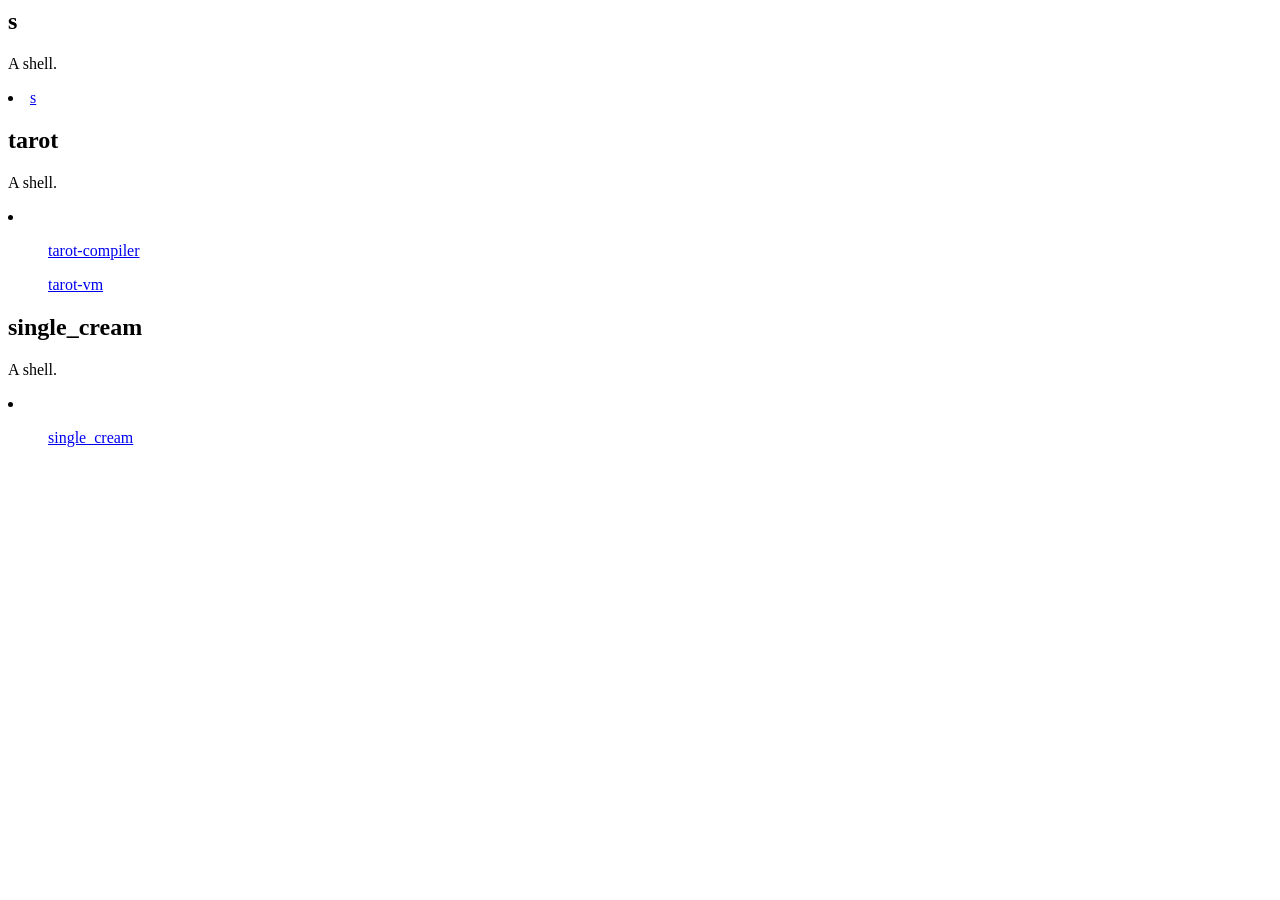
==== projects.html @ 4768ce4c "Create projects.html" ====
<html>
<head>
<title>Projects</title>
</head>
<body>

<div class="project">
<h2>s</h2>
<p>A shell.</p>
<li>
</ul><a href="https://github.com/rain-1/s">s</a></ul>
</li>
</div>

<div class="project">
<h2>tarot</h2>
<p>A shell.</p>
<li>
<ul><a href="https://github.com/rain-1/tarot-compiler">tarot-compiler</a></ul>
<ul><a href="https://github.com/rain-1/tarot-vm">tarot-vm</a></ul>
</li>
</div>

<div class="project">
<h2>single_cream</h2>
<p>A shell.</p>
<li>
<ul><a href="https://github.com/rain-1/single_cream">single_cream</a></ul>
</li>
</div>

</body>
</html>
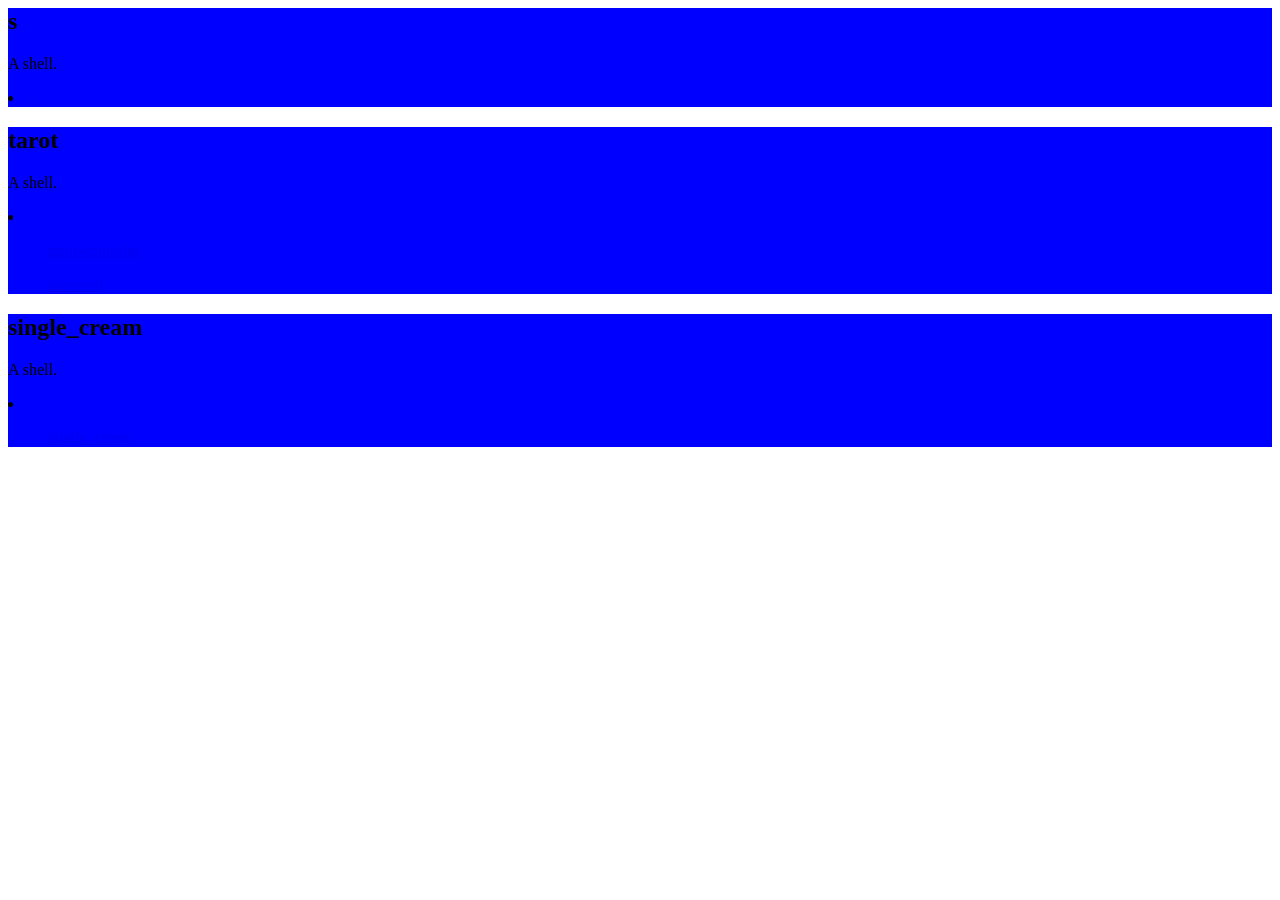
==== commit 36f022e6: "Update projects.html" ====
--- a/projects.html
+++ b/projects.html
@@ -1,6 +1,11 @@
 <html>
 <head>
 <title>Projects</title>
+<style>
+div.project {
+  background-color: blue;
+}
+</style>
 </head>
 <body>
 
